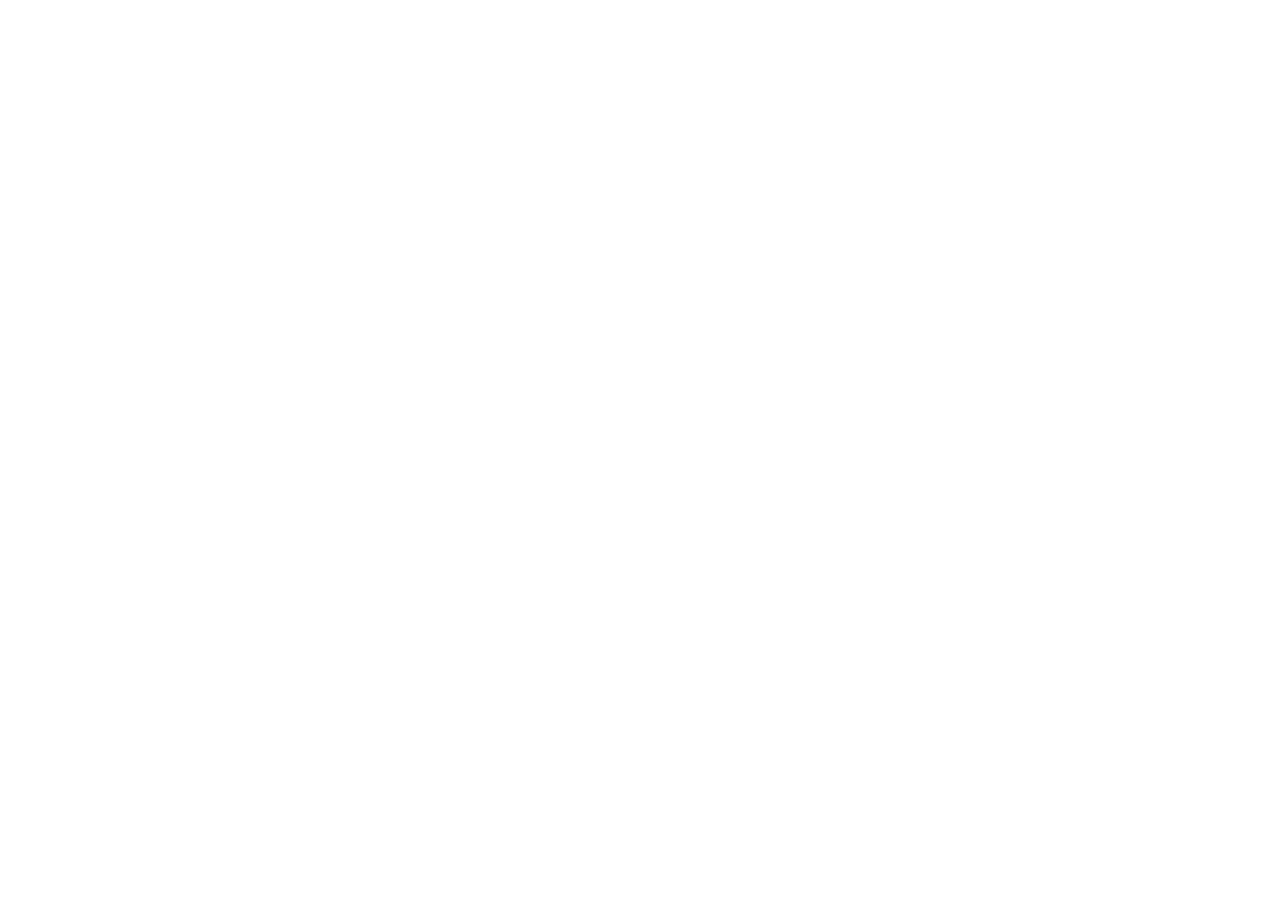
==== index.html @ a2f1dd15 "Rename policy.html to index.html" ====
<!DOCTYPE html>
    <html>
    <head>
      <meta charset='utf-8'>
      <meta name='viewport' content='width=device-width'>
      <title>Privacy Policy</title>
    </head>
    <body>
    
    </body>
    </html>
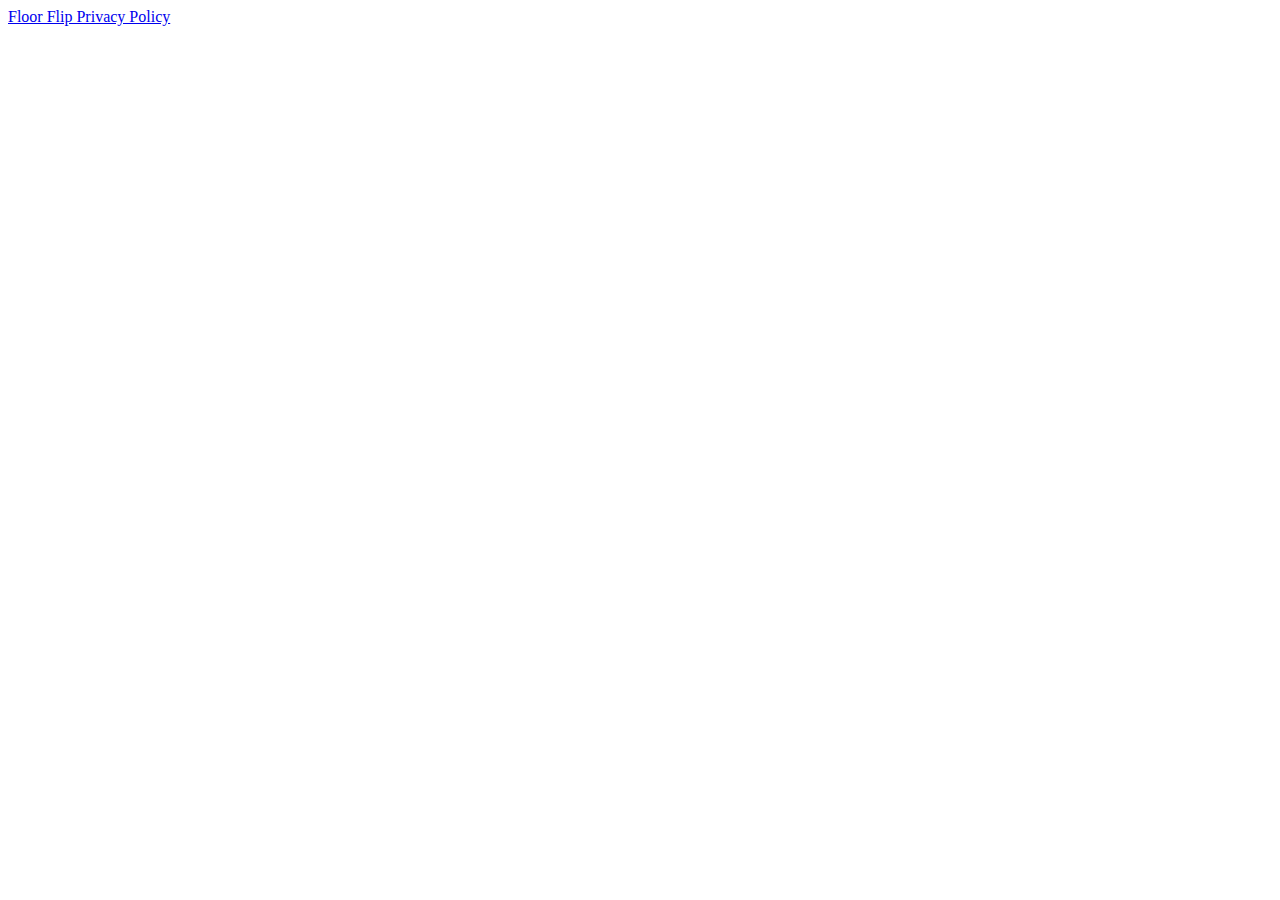
==== commit d9aeb8fa: "Update index.html" ====
--- a/index.html
+++ b/index.html
@@ -6,6 +6,6 @@
       <title>Privacy Policy</title>
     </head>
     <body>
-    
+        <a href="policy.html">Floor Flip Privacy Policy</a>
     </body>
     </html>
